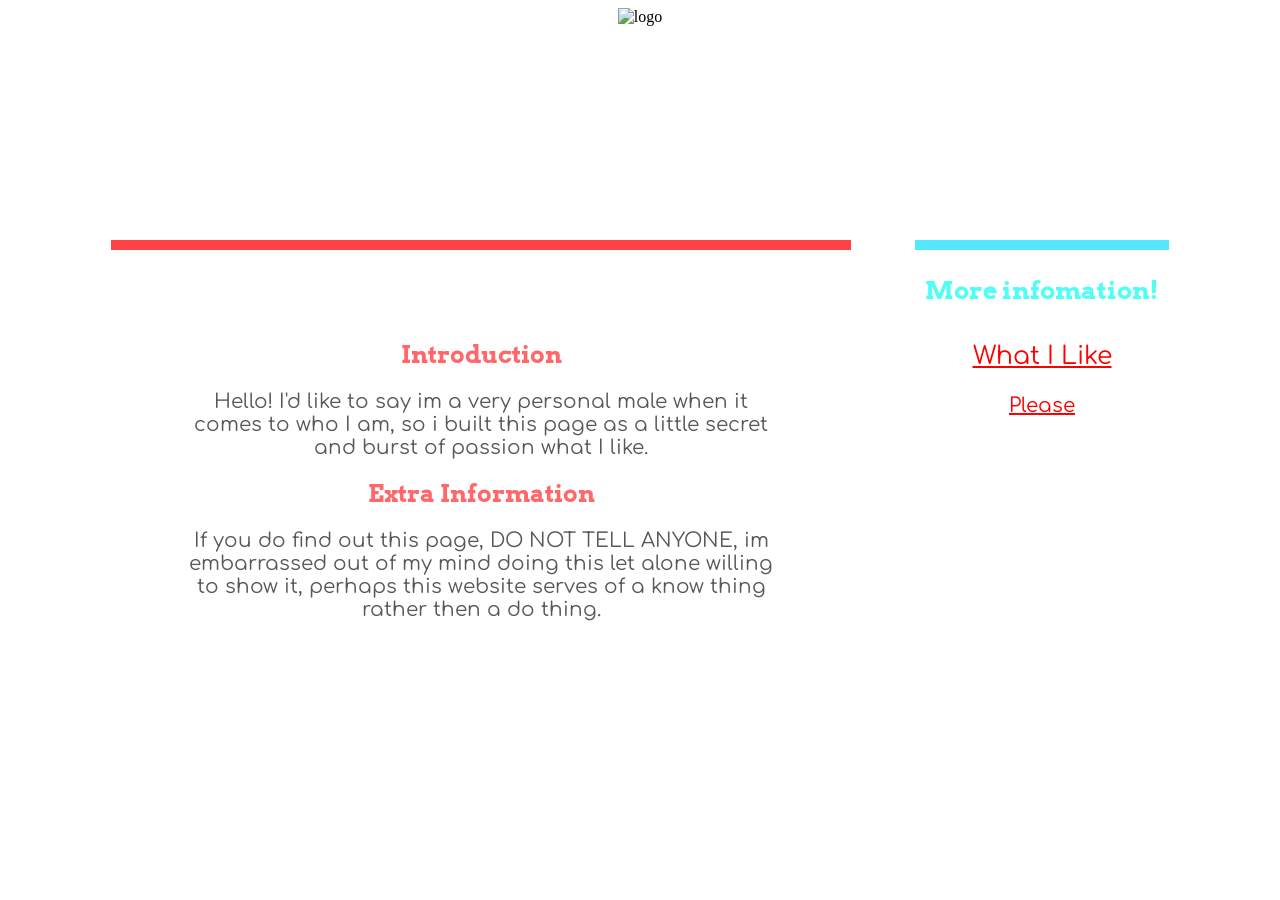
==== index.html @ 8a096fcf "Add files via upload" ====
<!doctype html>
<html>
<head>
<meta charset="utf-8">
<title>Oops You Found me!!!</title>
<link rel="stylesheet" href="stylesmain.css">
</head>

<body>
    <img src="images/bbbfc27847b027ab937d110beac84600.jpg" width="200" height="400" alt="logo"/><br>
	<h1>Welcome to Jayme's Personal Interest!</h1>
<div class="small">
	
	<h2>Introduction</h2>
    <p class="big">Hello! I'd like to say im a very personal male when it comes to who I am, so i built this page as a little secret and burst of passion what I like.</p>
		<h2>Extra Information</h2>
	<p class="big"> If you do find out this page, DO NOT TELL ANYONE, im embarrassed out of my mind doing this let alone willing to show it, perhaps this website serves of a know thing rather then a do thing.</p>

	</div>

<div class="mall">
	
	<h3>More infomation!</h3>
	<a class="website" href="history.html">What I Like</a><br>
	<a class="fake" href="fake.html">Please</a>
	
	
	
	
	
	
	</div>
</body>
</html>
---- stylesmain.css ----
@charset "utf-8";
@import url('https://fonts.googleapis.com/css2?family=Arvo:ital,wght@0,400;0,700;1,400;1,700&display=swap');
@import url('https://fonts.googleapis.com/css2?family=Arvo:ital,wght@0,400;0,700;1,400;1,700&family=Comfortaa:wght@300..700&display=swap');
/* CSS Document */

body {
	background-image: url(https://t3.ftcdn.net/jpg/02/99/83/66/360_F_299836672_LcyxCDANK4C58SFuxnnPygNMJqoQIpbT.jpg);
	background-size:cover;
	text-align:center;
}
h1 {
	text-align:center;
	font-size:55px;
	color:white;
	font-weight:bold;
	border-bottom:9px solid white;
	font-family:arvo;
	margin-bottom:100px;
}
img {
	width:30%;
	margin-bottom:-30px;
    
}
.small {
	display:inline-block;
	width:600px;
	padding:70px;
	background-color:white;
	border-top:10px solid #FF4245;
}
.mall {
	display:inline-block;
	vertical-align: top;
	margin-left: 60px;
	background-color:white;
	border-top:#55E7FF solid 10px;
	padding:0px 10px;
	padding-bottom: 378px;
}
h2 {
	color:#FF686B;
	font-family:arvo;
	text-align:center;
}
h3 {
	font-family: arvo;
	color:#4DFFF6;
	font-size:25px;
}
.big {
	font-family: comfortaa;
	color:#585858;
	font-size: 20px;
}
.website {
	color:red;
	font-size:25px;
	font-family: comfortaa;
}
.website:hover {
	color:blue;
}
.fake {
	font-size:20px;
	color:red;
	font-family: comfortaa;
}
.fake:hover {
	color:lightgreen;
}
a {
	line-height: 50px;
	padding:10px;
}
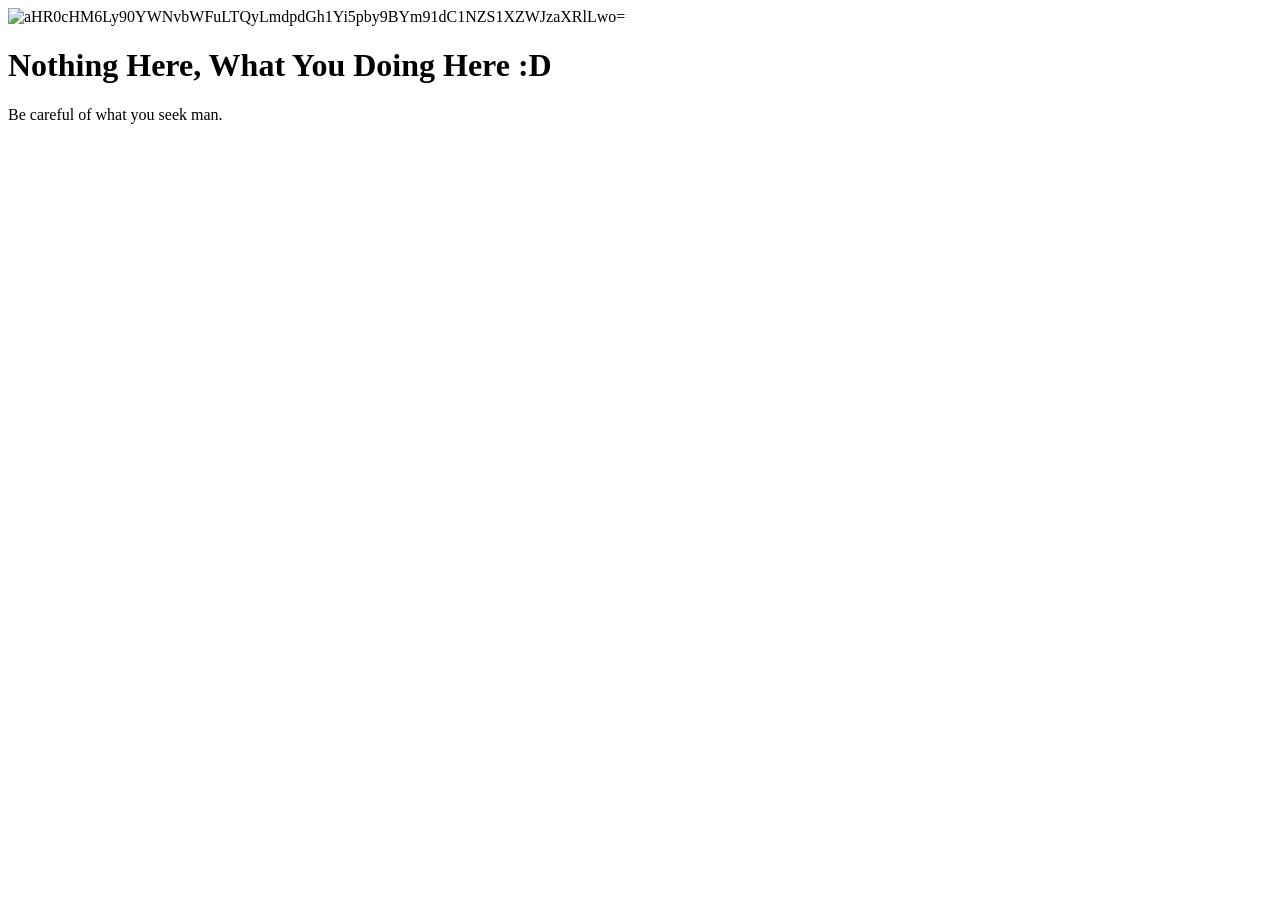
==== commit 6195e238: "Update" ====
--- a/index.html
+++ b/index.html
@@ -2,33 +2,17 @@
 <html>
 <head>
 <meta charset="utf-8">
-<title>Oops You Found me!!!</title>
-<link rel="stylesheet" href="stylesmain.css">
+<title>Digging The Unknown.</title>
 </head>
 
 <body>
-    <img src="images/bbbfc27847b027ab937d110beac84600.jpg" width="200" height="400" alt="logo"/><br>
-	<h1>Welcome to Jayme's Personal Interest!</h1>
-<div class="small">
-	
-	<h2>Introduction</h2>
-    <p class="big">Hello! I'd like to say im a very personal male when it comes to who I am, so i built this page as a little secret and burst of passion what I like.</p>
-		<h2>Extra Information</h2>
-	<p class="big"> If you do find out this page, DO NOT TELL ANYONE, im embarrassed out of my mind doing this let alone willing to show it, perhaps this website serves of a know thing rather then a do thing.</p>
+    <img src="images/bbbfc27847b027ab937d110beac84600.jpg" alt="aHR0cHM6Ly90YWNvbWFuLTQyLmdpdGh1Yi5pby9BYm91dC1NZS1XZWJzaXRlLwo="/><br>
+	<h1>Nothing Here, What You Doing Here :D</h1>
+<div>
 
+    <p>Be careful of what you seek man.</p>
 	</div>
 
-<div class="mall">
-	
-	<h3>More infomation!</h3>
-	<a class="website" href="history.html">What I Like</a><br>
-	<a class="fake" href="fake.html">Please</a>
-	
-	
-	
-	
-	
-	
-	</div>
+
 </body>
 </html>
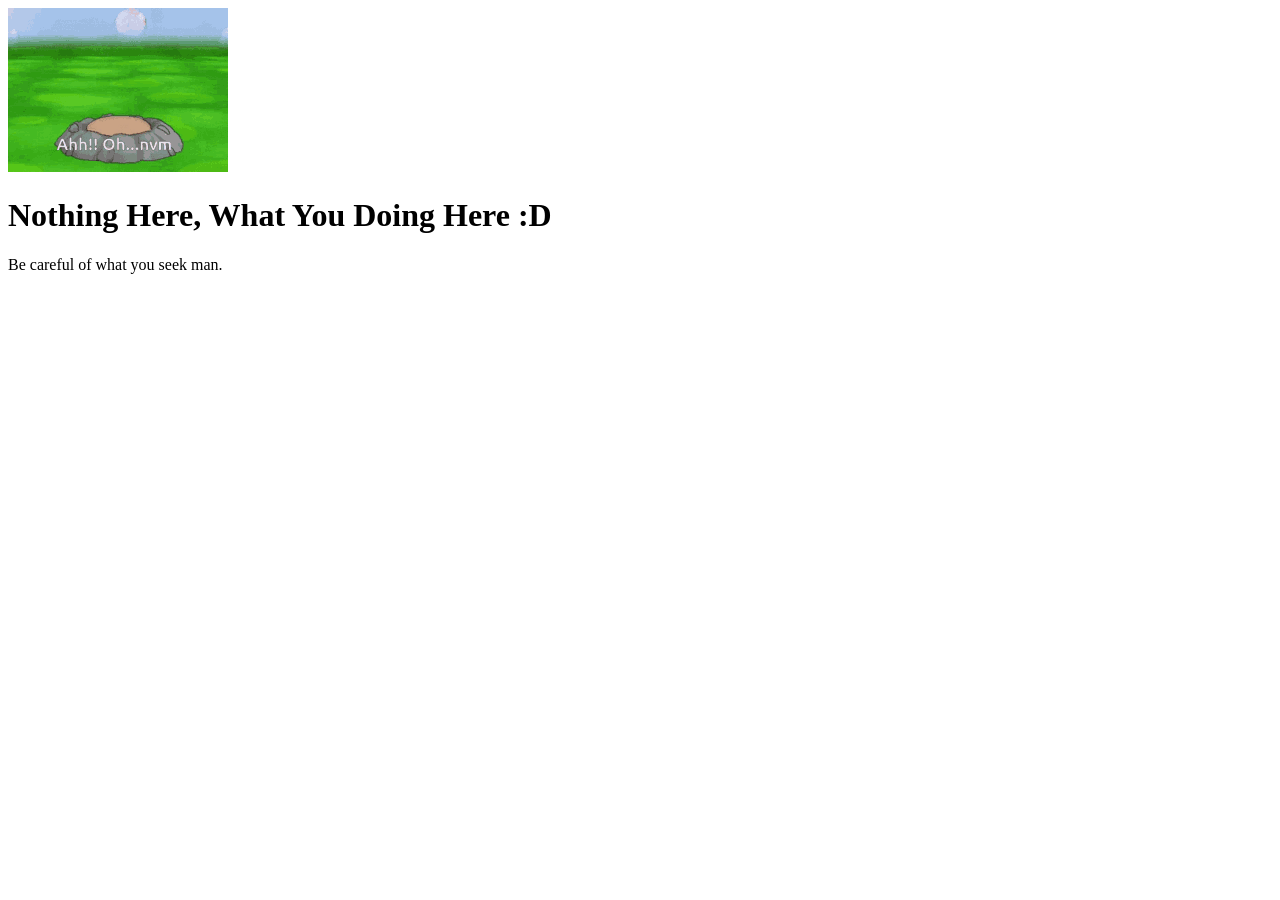
==== commit 55c57599: "Update" ====
--- a/index.html
+++ b/index.html
@@ -6,7 +6,7 @@
 </head>
 
 <body>
-    <img src="images/bbbfc27847b027ab937d110beac84600.jpg" alt="aHR0cHM6Ly90YWNvbWFuLTQyLmdpdGh1Yi5pby9BYm91dC1NZS1XZWJzaXRlLwo="/><br>
+    <img src="cute-diglett.gif" alt="aHR0cHM6Ly90YWNvbWFuLTQyLmdpdGh1Yi5pby9BYm91dC1NZS1XZWJzaXRlLwo="/><br>
 	<h1>Nothing Here, What You Doing Here :D</h1>
 <div>
 
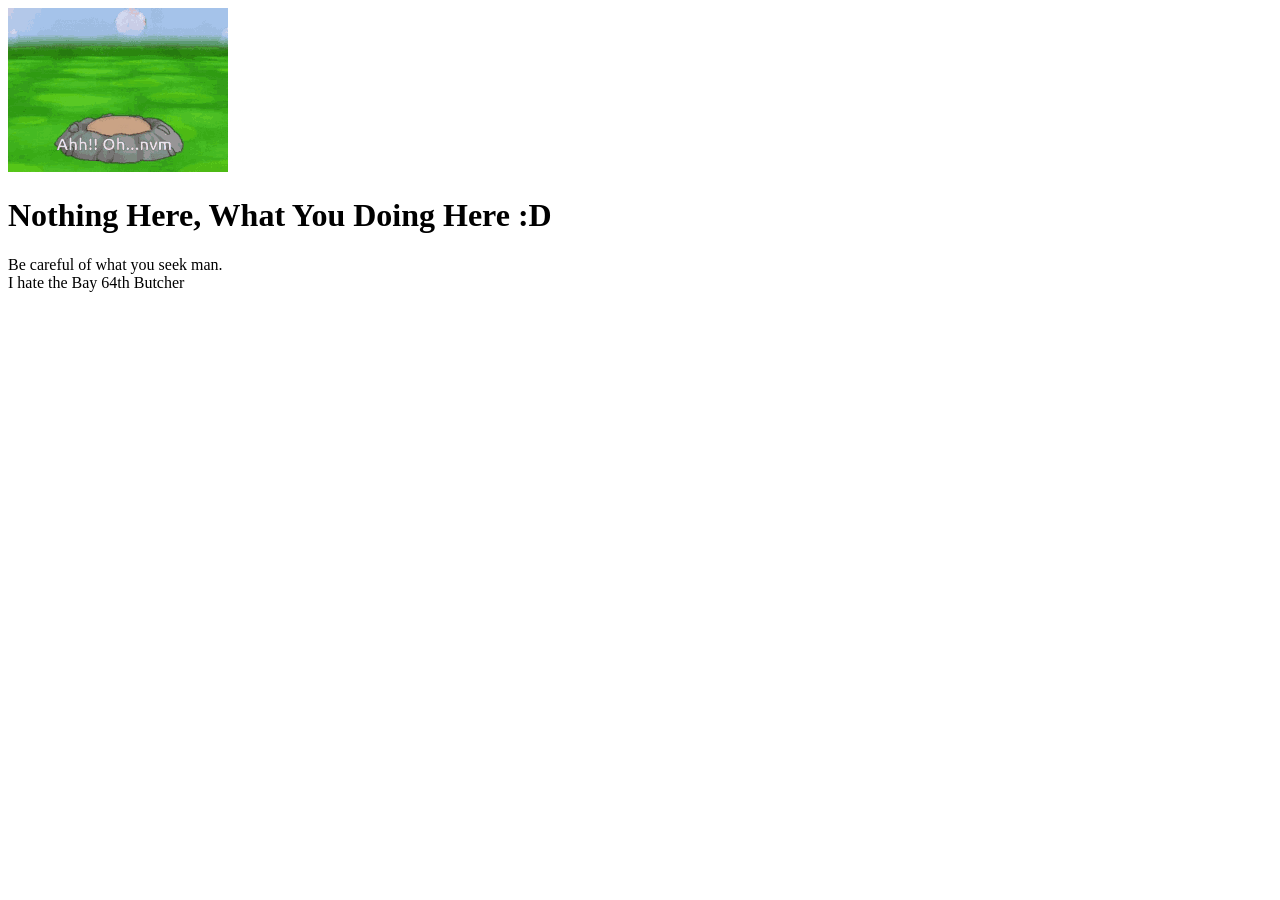
==== commit 917b0e82: "Update" ====
--- a/index.html
+++ b/index.html
@@ -10,7 +10,7 @@
 	<h1>Nothing Here, What You Doing Here :D</h1>
 <div>
 
-    <p>Be careful of what you seek man.</p>
+    <p>Be careful of what you seek man.<br> I hate the Bay 64th Butcher</p>
 	</div>
 
 
